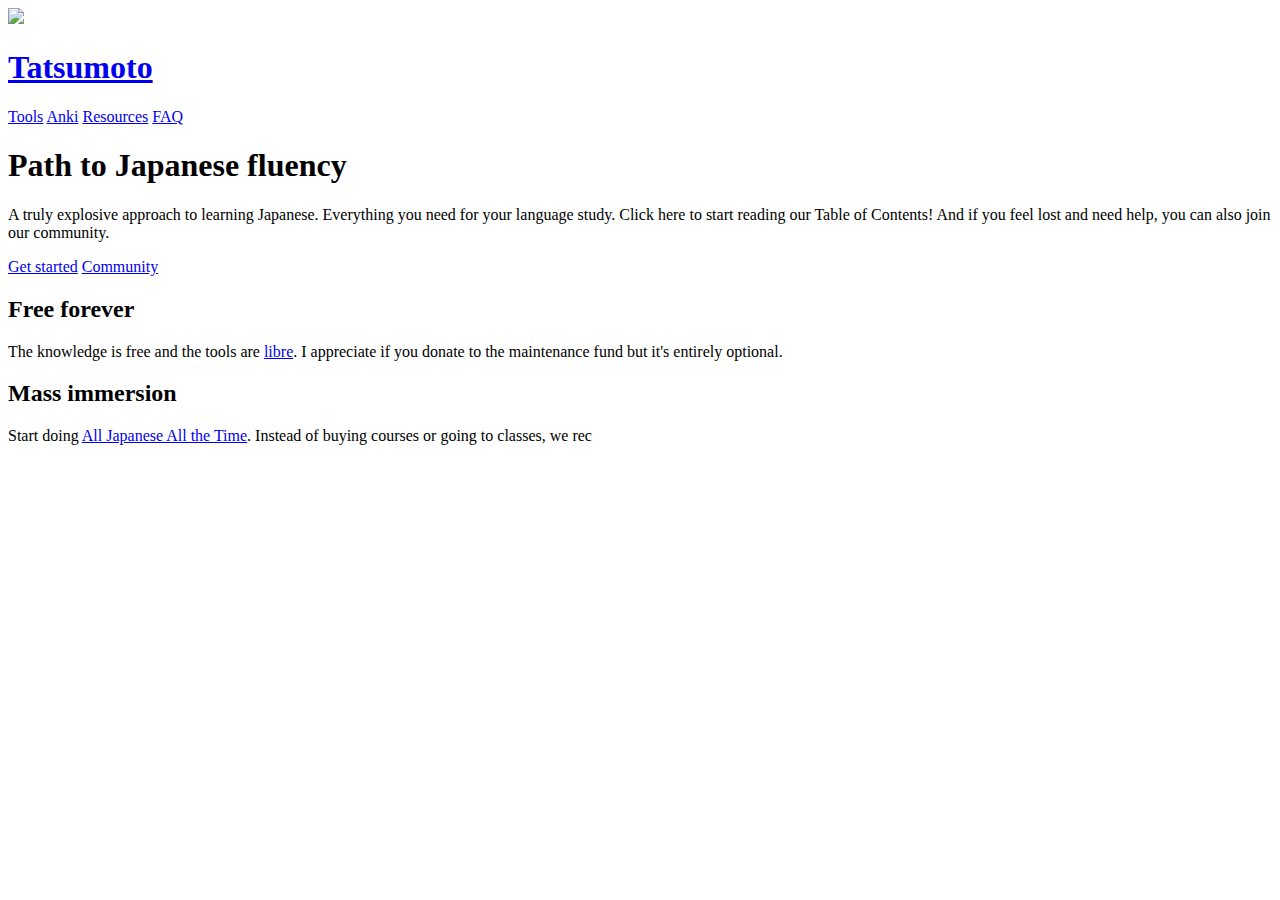
==== index.html @ 64240dcc "change the blog" ====
<!DOCTYPE html>
<html lang="en">

<head>
    <title>Tatsumoto's Guide to Learning Japanese</title>
    <meta charset="utf-8" />
    <meta name="viewport" content="width=device-width, initial-scale=1.0" />
    <meta name="description" content="How to use Free Software to learn Japanese, and more." />
    <meta name="author" content="Tatsumoto" />
    <meta name="keywords" content="Learn Japanese, Tatsumoto's Guide to Japanese, Path to Japanese fluency" />
    <meta property="og:title" content="Tatsumoto's Guide to Learning Japanese" />
    <meta property="og:site_name" content="Tatsumoto Ren" />
    <meta property="og:url" content="https://tatsumoto-ren.github.io" />
    <meta property="og:description" content="How to use Free Software to learn Japanese, and more." />
    <meta property="og:image" content="https://tatsumoto-ren.github.io/blog/img/logo.webp" />
    <link rel="stylesheet" href="index.css" />
    <link rel="shortcut icon" type="image/webp" href="blog/img/logo.webp" />
</head>

<body>
    <div class="top">
        <header>
            <a class="logo" href="blog/index.html">
                <img src="/img/logo.webp" />
                <h1>Tatsumoto</h1>
            </a>
            <a class="donate" href="blog/donating-to-tatsumoto.html"></a>
        </header>
        <div class="presentation">
            <nav>
                <a href="blog/our-immersion-learning-toolset.html">Tools</a>
                <a href="blog/setting-up-anki.html">Anki</a>
                <a href="blog/resources.html">Resources</a>
                <a href="blog/faq.html">FAQ</a>
            </nav>
            <h1>Path to Japanese fluency</h1>
            <p>
                A truly explosive approach to learning Japanese.
                Everything you need for your language study.
                Click here to start reading our Table of Contents!
                And if you feel lost and need help, you can also join our community.
            </p>
            <div class="start_buttons">
                <a href="blog/table-of-contents.html">Get started</a>
                <a href="blog/join-our-community.html">Community</a>
            </div>
        </div>
    </div>

    <div class="key_points row">
        <h2><span class="icon beer"></span>Free forever</h2>
        <p>
            The knowledge is free and the tools are
            <a target="_blank" href="https://www.gnu.org/philosophy/free-sw.html">libre</a>.
            I appreciate if you donate to the maintenance fund but it's entirely optional.
        </p>
        <h2><span class="icon goat"></span>Mass immersion</h2>
        <p>
            Start doing
            <a href="blog/faq.html#whats-ajatt">All Japanese All the Time</a>.
            Instead of buying courses or going to classes,
            we rec
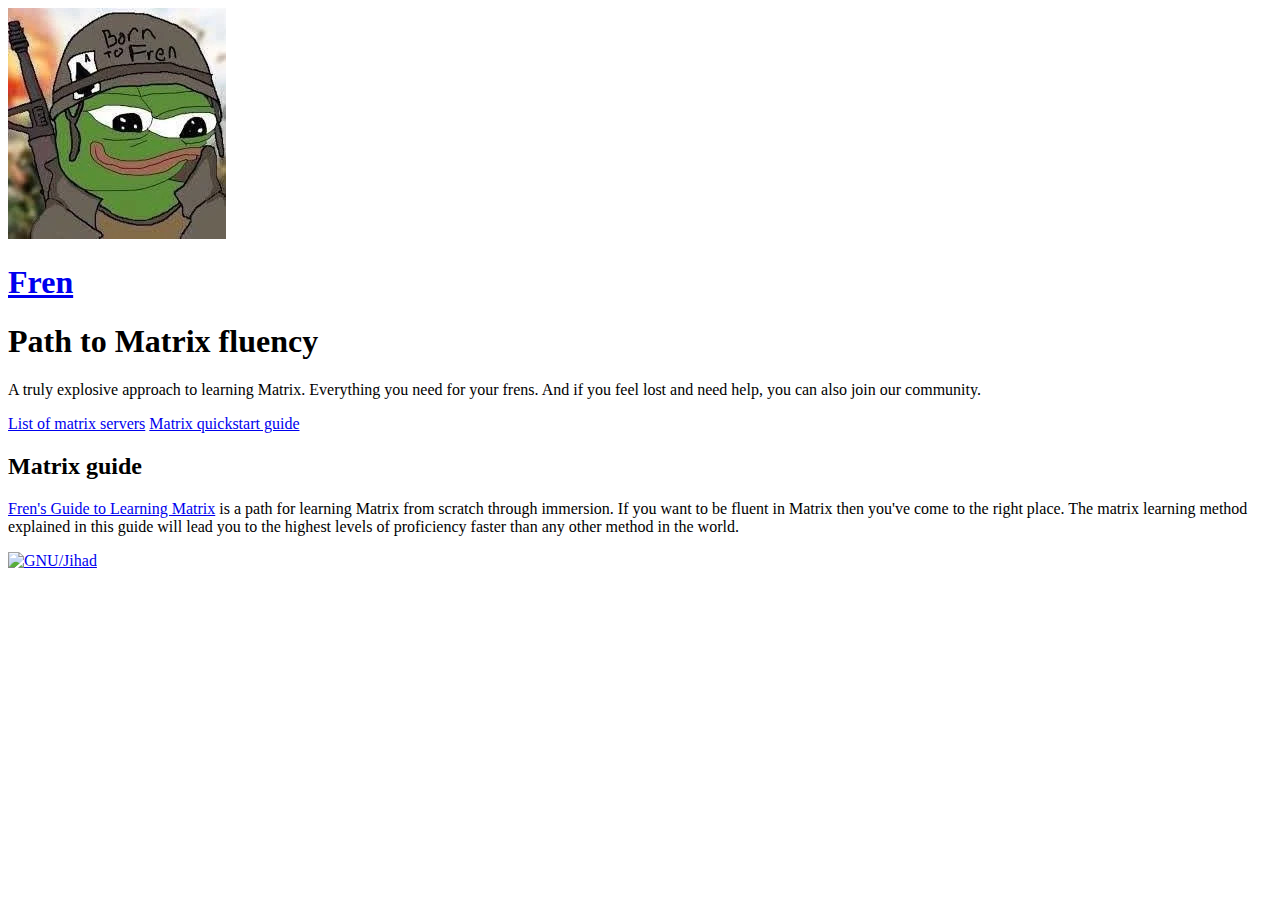
==== commit bda8b66a: "more stuff" ====
--- a/index.html
+++ b/index.html
@@ -2,61 +2,66 @@
 <html lang="en">
 
 <head>
-    <title>Tatsumoto's Guide to Learning Japanese</title>
+    <title>Fren's Guide to Learning Matrix</title>
     <meta charset="utf-8" />
     <meta name="viewport" content="width=device-width, initial-scale=1.0" />
-    <meta name="description" content="How to use Free Software to learn Japanese, and more." />
-    <meta name="author" content="Tatsumoto" />
-    <meta name="keywords" content="Learn Japanese, Tatsumoto's Guide to Japanese, Path to Japanese fluency" />
-    <meta property="og:title" content="Tatsumoto's Guide to Learning Japanese" />
-    <meta property="og:site_name" content="Tatsumoto Ren" />
-    <meta property="og:url" content="https://tatsumoto-ren.github.io" />
-    <meta property="og:description" content="How to use Free Software to learn Japanese, and more." />
-    <meta property="og:image" content="https://tatsumoto-ren.github.io/blog/img/logo.webp" />
+    <meta name="description" content="How to use Fren Software to learn Matrix, and more." />
+    <meta name="author" content="Fren" />
+    <meta name="keywords" content="Learn Matrix, Fren's Guide to Matrix, Path to Matrix fluency" />
+    <meta property="og:title" content="Fren's Guide to Learning about Matrix" />
+    <meta property="og:site_name" content="Tatsumoto Fren" />
+    <meta property="og:url" content="https://tatsumoto-fren.github.io" />
+    <meta property="og:description" content="How to use Fren Software to learn Matrix, and more." />
+    <meta property="og:image" content="https://tatsumoto-fren.github.io/blog/img/logo.jpg" />
     <link rel="stylesheet" href="index.css" />
-    <link rel="shortcut icon" type="image/webp" href="blog/img/logo.webp" />
+    <link rel="shortcut icon" type="image/webp" href="blog/img/logo.jpg" />
 </head>
 
 <body>
     <div class="top">
         <header>
             <a class="logo" href="blog/index.html">
-                <img src="/img/logo.webp" />
-                <h1>Tatsumoto</h1>
+                <img src="/img/logo.jpg" />
+                <h1>Fren</h1>
             </a>
-            <a class="donate" href="blog/donating-to-tatsumoto.html"></a>
         </header>
         <div class="presentation">
-            <nav>
-                <a href="blog/our-immersion-learning-toolset.html">Tools</a>
-                <a href="blog/setting-up-anki.html">Anki</a>
-                <a href="blog/resources.html">Resources</a>
-                <a href="blog/faq.html">FAQ</a>
-            </nav>
-            <h1>Path to Japanese fluency</h1>
+            <h1>Path to Matrix fluency</h1>
             <p>
-                A truly explosive approach to learning Japanese.
-                Everything you need for your language study.
-                Click here to start reading our Table of Contents!
+                A truly explosive approach to learning Matrix.
+                Everything you need for your frens.
                 And if you feel lost and need help, you can also join our community.
             </p>
             <div class="start_buttons">
-                <a href="blog/table-of-contents.html">Get started</a>
-                <a href="blog/join-our-community.html">Community</a>
+                <a href="blog/list-of-matrix-servers.html">List of matrix servers</a>
+                <a href="blog/matrix-quickstart-guide.html">Matrix quickstart guide</a>
             </div>
         </div>
     </div>
 
-    <div class="key_points row">
-        <h2><span class="icon beer"></span>Free forever</h2>
-        <p>
-            The knowledge is free and the tools are
-            <a target="_blank" href="https://www.gnu.org/philosophy/free-sw.html">libre</a>.
-            I appreciate if you donate to the maintenance fund but it's entirely optional.
-        </p>
-        <h2><span class="icon goat"></span>Mass immersion</h2>
-        <p>
-            Start doing
-            <a href="blog/faq.html#whats-ajatt">All Japanese All the Time</a>.
-            Instead of buying courses or going to classes,
-            we rec+    <div class="tile guide">
+        <div class="row">
+            <div class="tile-container">
+                <div>
+                    <h2>Matrix guide</h2>
+                    <p>
+                        <a href="blog/table-of-contents.html">Fren's Guide to Learning Matrix</a>
+                        is a path for learning Matrix from scratch through immersion.
+                        If you want to be fluent in Matrix then you've come to the right place.
+                        The matrix learning method explained in this guide
+                        will lead you to the highest levels of proficiency
+                        faster than any other method in the world.
+                    </p>
+                </div>
+            </div>
+        </div>
+    </div>
+
+    <footer>
+        <a target="_blank" href="https://freesoftwareextremist.com/tatsumoto?tab=statuses" target="_blank">
+            <img alt="GNU/Jihad" src="https://freesoftwareextremist.com/emoji/custom/gnujihad.gif" />
+        </a>
+    </footer>
+</body>
+
+</html>
